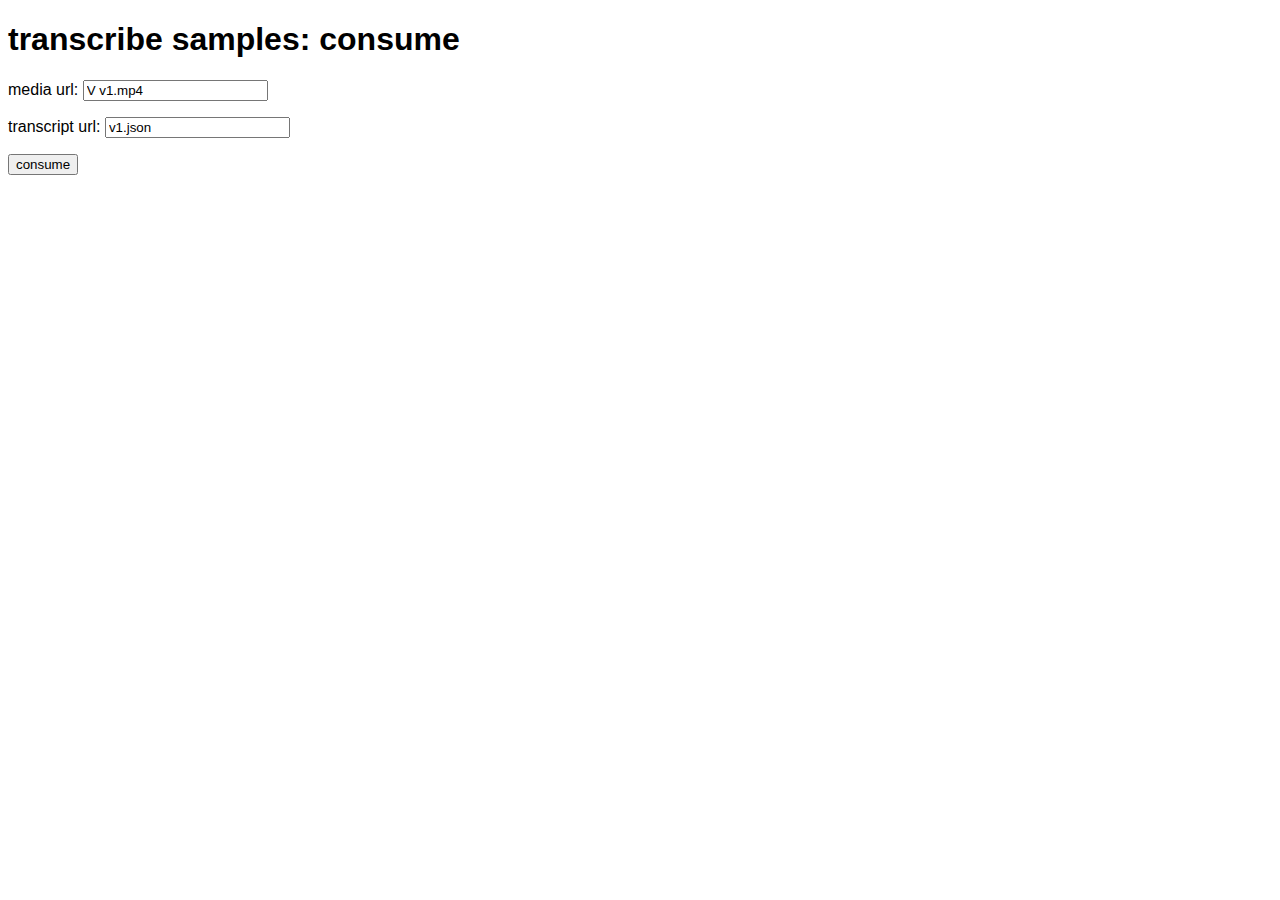
==== samples/consume.html @ ec1e500b "ongoing consume method" ====
<!DOCTYPE html>
<html>
	<head>
		<meta charset="utf-8">

		<title>inspect</title>

		<script type="text/javascript" src="../lib/transcribe.js"></script>
		<script type="text/javascript" src="../lib/comm.js"></script>

		<link rel="stylesheet" type="text/css" href="transcribe.css">
	</head>

	<body>
		<h1>transcribe samples: consume</h1>

	<p>
		<label for="m-url">media url:</label>
		<input id="m-url" type="text" value="V v1.mp4">
	</p>
	<p>
		<label for="t-url">transcript url:</label>
		<input id="t-url" type="text" value="v1.json">
	</p>

	<button id="consume">consume</button>

		<script type="text/javascript">
			var mUrlEl    = document.querySelector('#m-url');
			var tUrlEl    = document.querySelector('#t-url');
			var consumeEl = document.querySelector('#consume');
			var mediaEl;

			consumeEl.addEventListener('click', function() {
				var pair = mUrlEl.value.split(' ');
				var kind = pair[0];
				var mUrl = pair[1];
				var tUrl = tUrlEl.value;
				console.log('consuming %s with %s...', mUrl, tUrl);
				mediaEl = Transcribe.consume(mUrl, kind === 'A', tUrl);
			});
		</script>
	</body>
</html>
---- samples/transcribe.css ----
body {
	font-family: sans-serif;
}

#graph-container {
	position: relative;
	background-color: #DDD;
	display: inline-block;
}

#graph-container span {
	position: absolute;
	top: 0;
	left: 0%;
	width: 1px;
	height: 100%;
	background-color: green;
}

audio,
video {
	display: none;
}

audio.show,
video.show {
	display: inherit;
}

textarea {
	font-size: 20px;
	width: 80%;
}

.current {
	background-color: yellow;
}
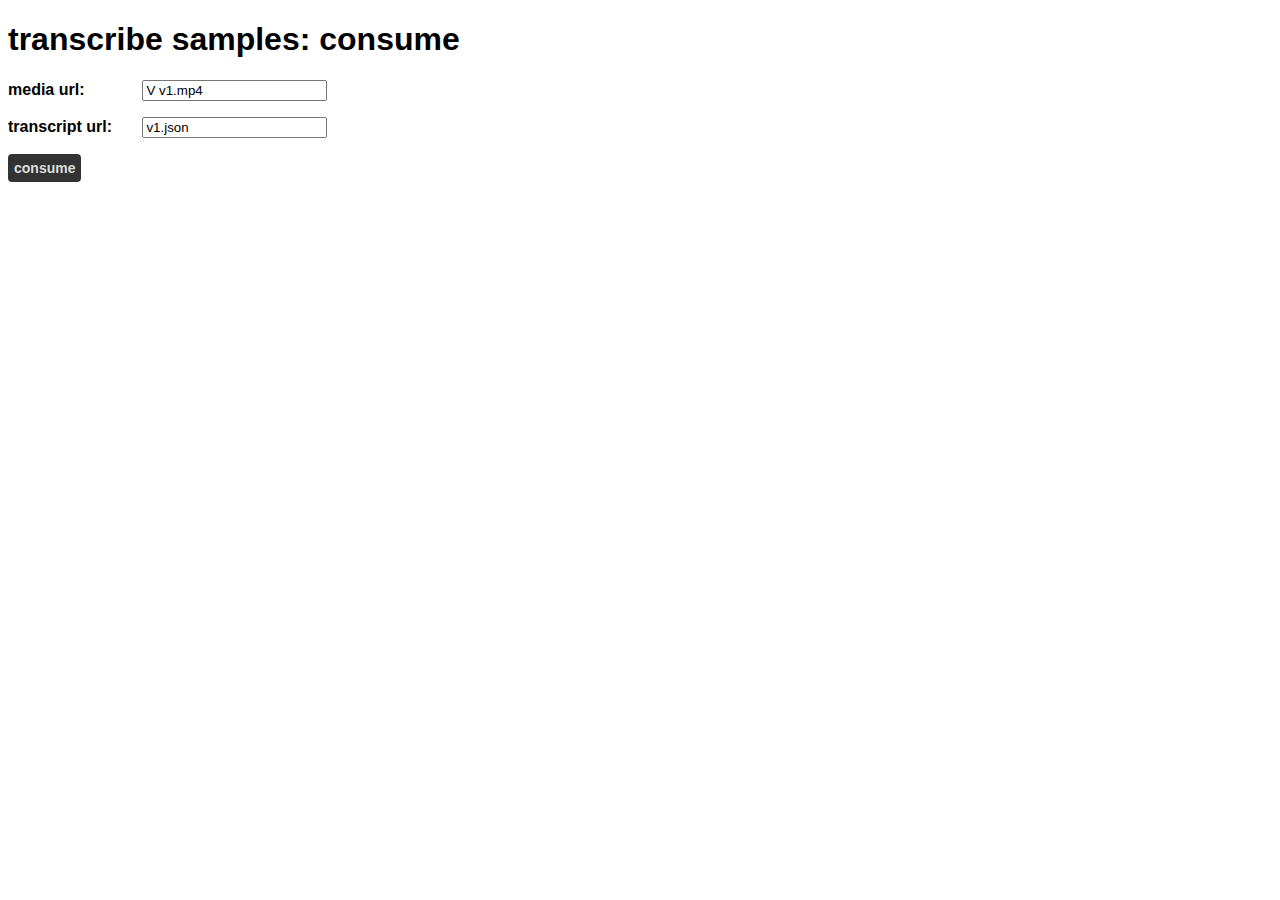
==== commit 91300709: "added shoot feature, ongoing timeIt feature" ====
--- a/samples/consume.html
+++ b/samples/consume.html
@@ -3,7 +3,7 @@
 	<head>
 		<meta charset="utf-8">
 
-		<title>inspect</title>
+		<title>consume</title>
 
 		<script type="text/javascript" src="../lib/transcribe.js"></script>
 		<script type="text/javascript" src="../lib/comm.js"></script>
--- a/samples/transcribe.css
+++ b/samples/transcribe.css
@@ -15,6 +15,30 @@
 	width: 1px;
 	height: 100%;
 	background-color: green;
+}
+
+label {
+  font-weight: bold;
+  display: inline-block;
+  width: 130px;
+}
+
+button {
+  font-family: sans-serif;
+  font-size: 14px;
+  font-weight: bold;
+  color: #DDD;
+  background-color: #333;
+  padding: 6px;
+  border-radius: 4px;
+  border: 0;
+}
+
+button:hover,
+button:active {
+  color: #FFF;
+  background-color: #000;
+  text-shadow: 0 0 4px #AA0;
 }
 
 audio,
@@ -35,3 +59,9 @@
 .current {
 	background-color: yellow;
 }
+
+#trans {
+  font-size: 14px;
+  width:  600px;
+  height: 300px;
+}
